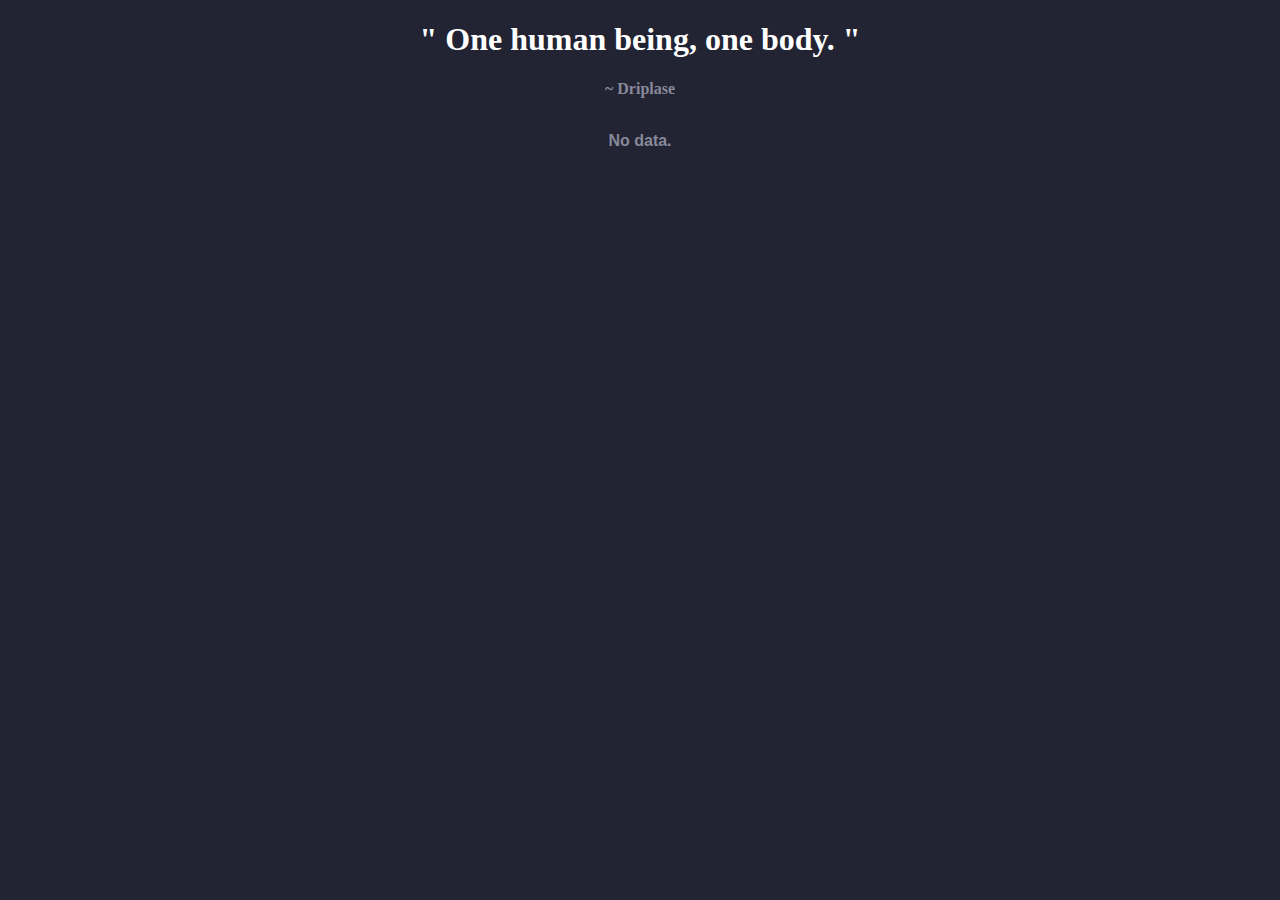
==== index.html @ 58e2525e "Update index.html" ====
<!DOCTYPE html>
<html lang="en">
    <head>
            <meta charset="UTF-8">
            <link rel="stylesheet" href="/style.css">
            <title>ERROR - xjne.net</title>
            <link href="https://raw.githubusercontent.com/D4p5-c47/Eclyera/main/Eclyera.ttf" rel="stylesheet">
    </head>
    <body>
        <h1 class="custom-font">" One human being, one body. "</h1>
        <p class="custom-font">~ Driplase<br>&nbsp;</p>
        <p>No data.</p>
    </body>
</html>
---- style.css ----
@font-face {
    font-family: D4p5-c47;
    src: url("/D4p5_Font.ttf");
}
body {
    background-color:#222333;
    color: white;
    text-align:center;
    font-family: 'Noto Sans JP', sans-serif;
}
.langSelector {
    text-align: right;
}
h1 {
    color:white;
}
h2 {
    color:red;
    text-align:left;
    position: fixed;
}
.moveloop {
    animation: moveloop 4s linear 0s infinite normal;
    font-family: D4p5-c47;
}
@keyframes moveloop {
    0%{
        transform: translateX(-500px)
    }
    100%{
        transform: translateX(2000px)
    }
}
p {
    font-weight:bold;
    color:#888999;
}
a {
    color: blue
}
.custom-font {
    font-family: D4p5-c47;
}
#path {
    color:#007dff;
}
.spoiler {
    color: #222333;
}
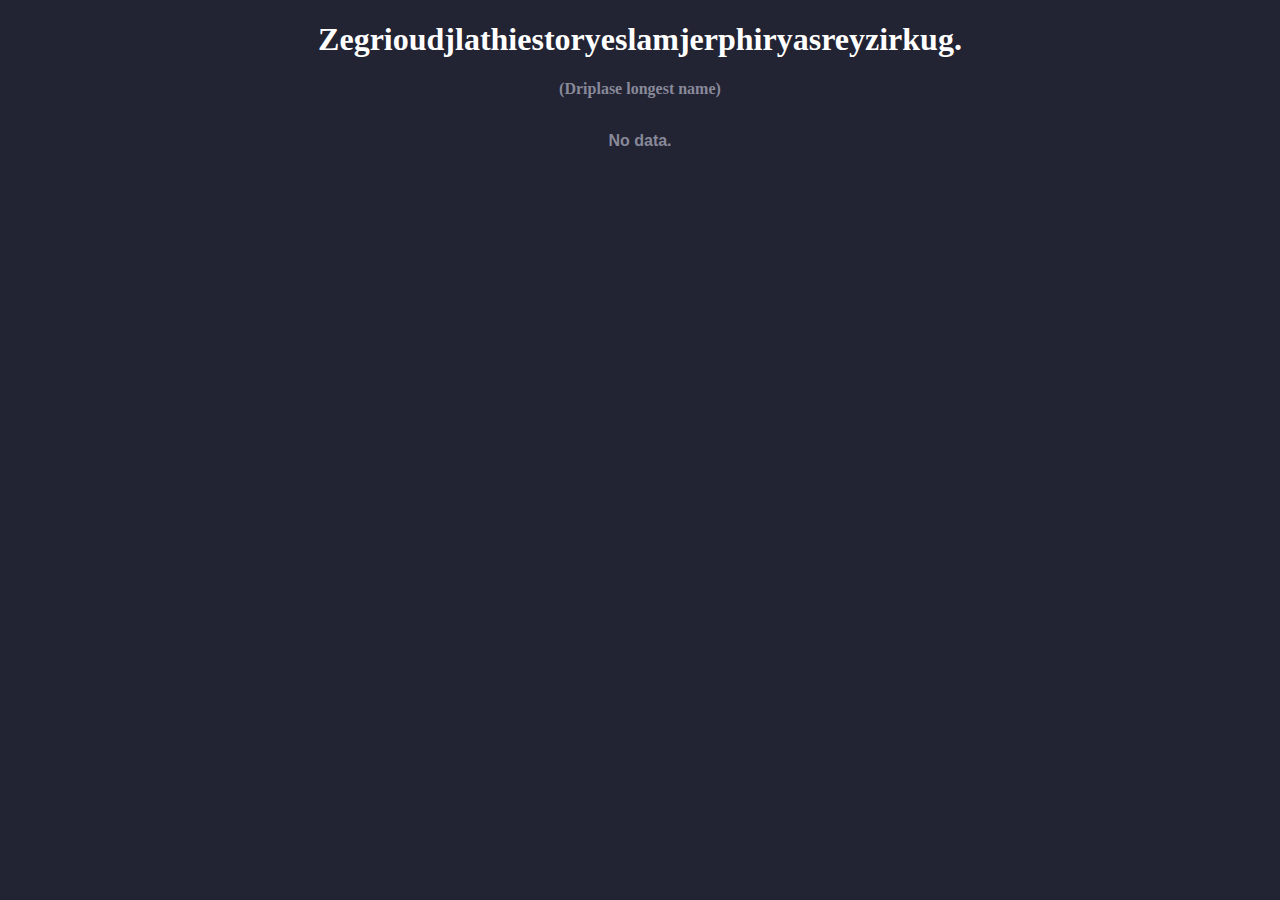
==== commit c5ce3acd: "Update index.html" ====
--- a/index.html
+++ b/index.html
@@ -7,8 +7,8 @@
             <link href="https://raw.githubusercontent.com/D4p5-c47/Eclyera/main/Eclyera.ttf" rel="stylesheet">
     </head>
     <body>
-        <h1 class="custom-font">" One human being, one body. "</h1>
-        <p class="custom-font">~ Driplase<br>&nbsp;</p>
+        <h1 class="custom-font">Zegrioudjlathiestoryeslamjerphiryasreyzirkug.</h1>
+        <p class="custom-font">(Driplase longest name)<br>&nbsp;</p>
         <p>No data.</p>
     </body>
 </html>
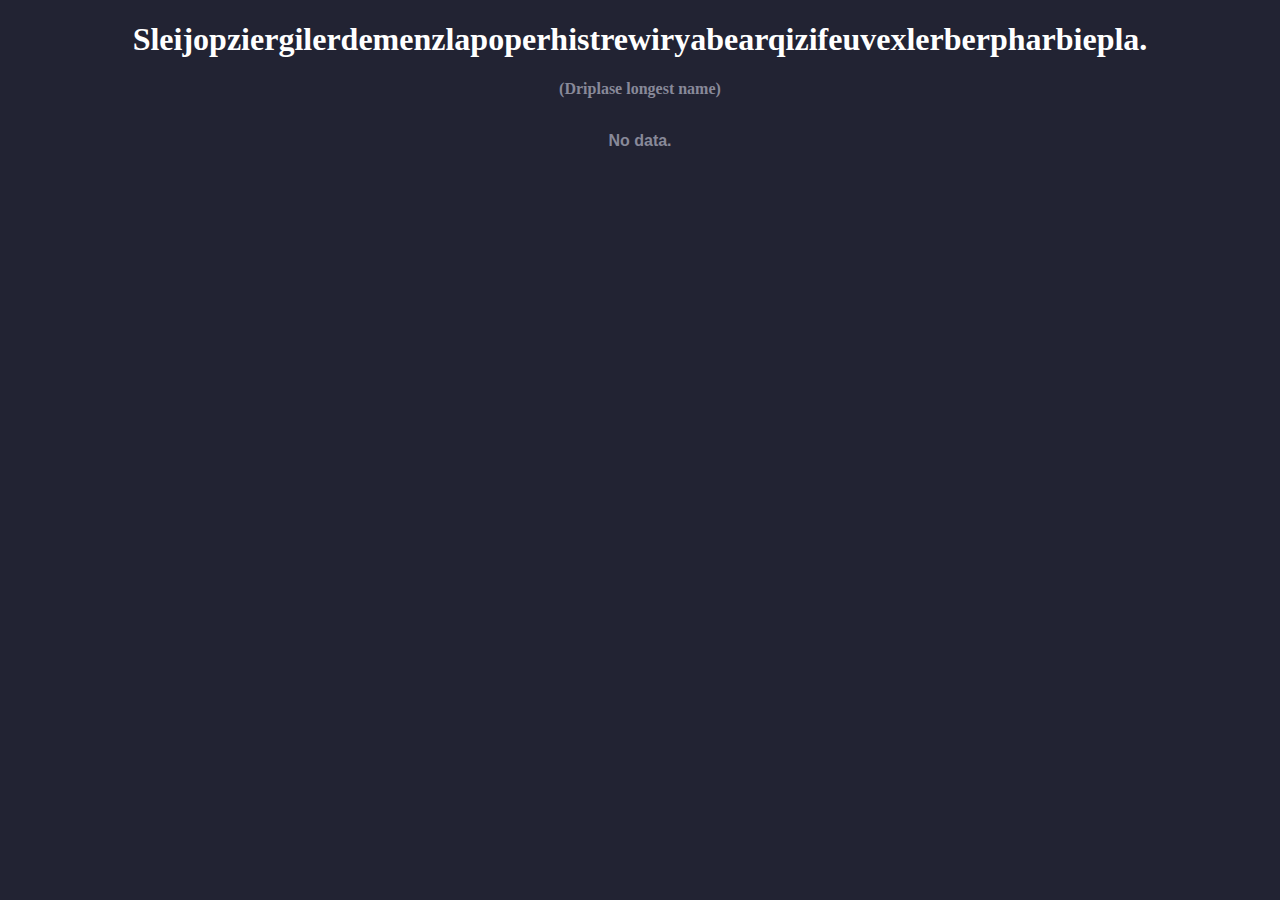
==== commit cde117a4: "Update index.html" ====
--- a/index.html
+++ b/index.html
@@ -3,11 +3,11 @@
     <head>
             <meta charset="UTF-8">
             <link rel="stylesheet" href="/style.css">
-            <title>ERROR - xjne.net</title>
+            <title>Home - xjne.net</title>
             <link href="https://raw.githubusercontent.com/D4p5-c47/Eclyera/main/Eclyera.ttf" rel="stylesheet">
     </head>
     <body>
-        <h1 class="custom-font">Zegrioudjlathiestoryeslamjerphiryasreyzirkug.</h1>
+        <h1 class="custom-font">Sleijopziergilerdemenzlapoperhistrewiryabearqizifeuvexlerberpharbiepla.</h1>
         <p class="custom-font">(Driplase longest name)<br>&nbsp;</p>
         <p>No data.</p>
     </body>
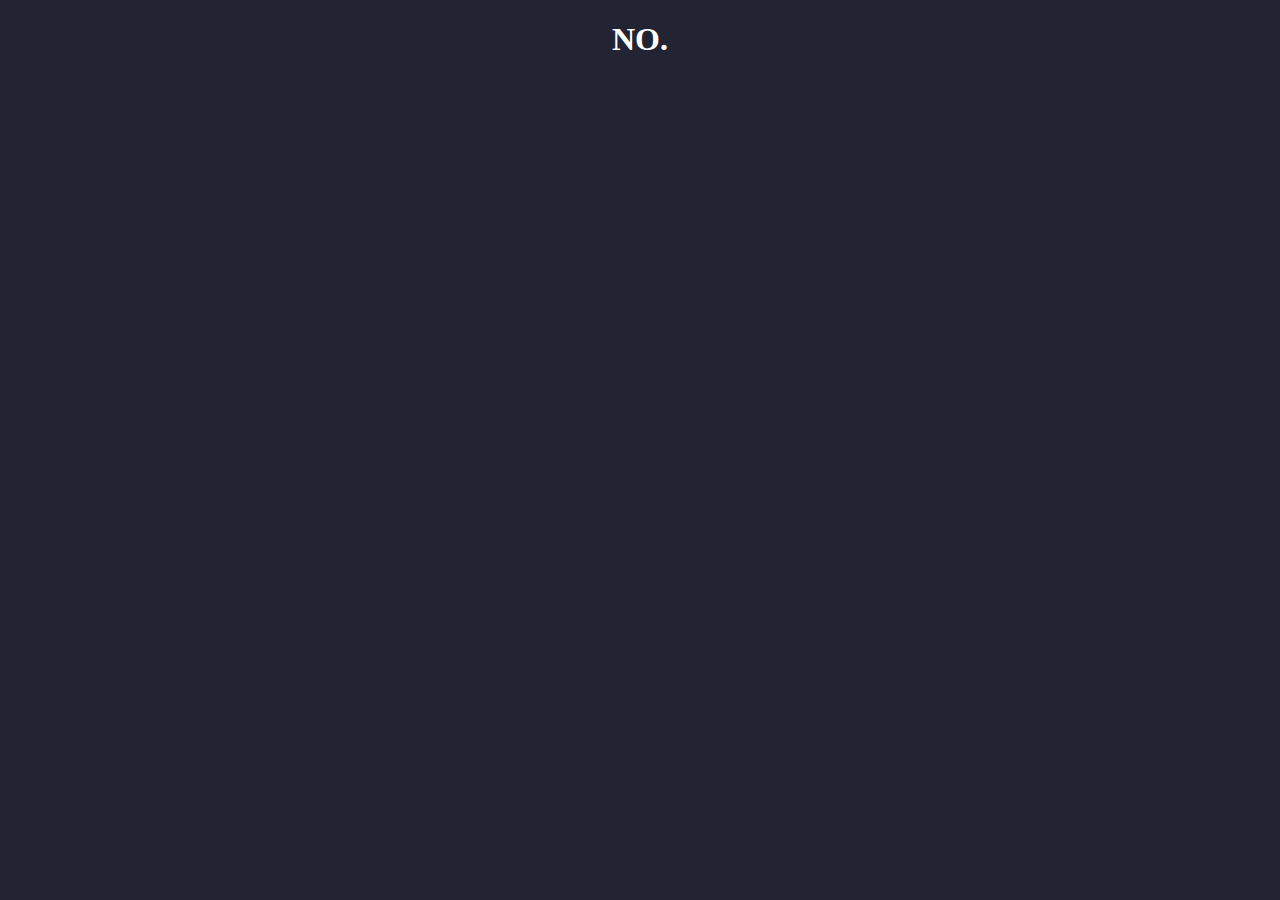
==== commit 5b407dd9: "Update index.html" ====
--- a/index.html
+++ b/index.html
@@ -7,8 +7,19 @@
             <link href="https://raw.githubusercontent.com/D4p5-c47/Eclyera/main/Eclyera.ttf" rel="stylesheet">
     </head>
     <body>
-        <h1 class="custom-font">Sleijopziergilerdemenzlapoperhistrewiryabearqizifeuvexlerberpharbiepla.</h1>
-        <p class="custom-font">(Driplase longest name)<br>&nbsp;</p>
-        <p>No data.</p>
+        <h1 class="custom-font" id="shtx">NO.</h1>
+        <script>
+            'use strict'
+            var rnX = 0;
+            var rnY = 0;
+            setInterval(shTxR, 10);
+            
+            function shTxR() {
+                rnX = Math.floor(Math.random() * 22) - 11;
+                rnY = Math.floor(Math.random() * 22) - 11;
+                const shBv = document.getElementById("shtx");
+                shBv.style.transform = "translate: " + rnX + ", " + rnY;
+            }
+      </script>
     </body>
 </html>
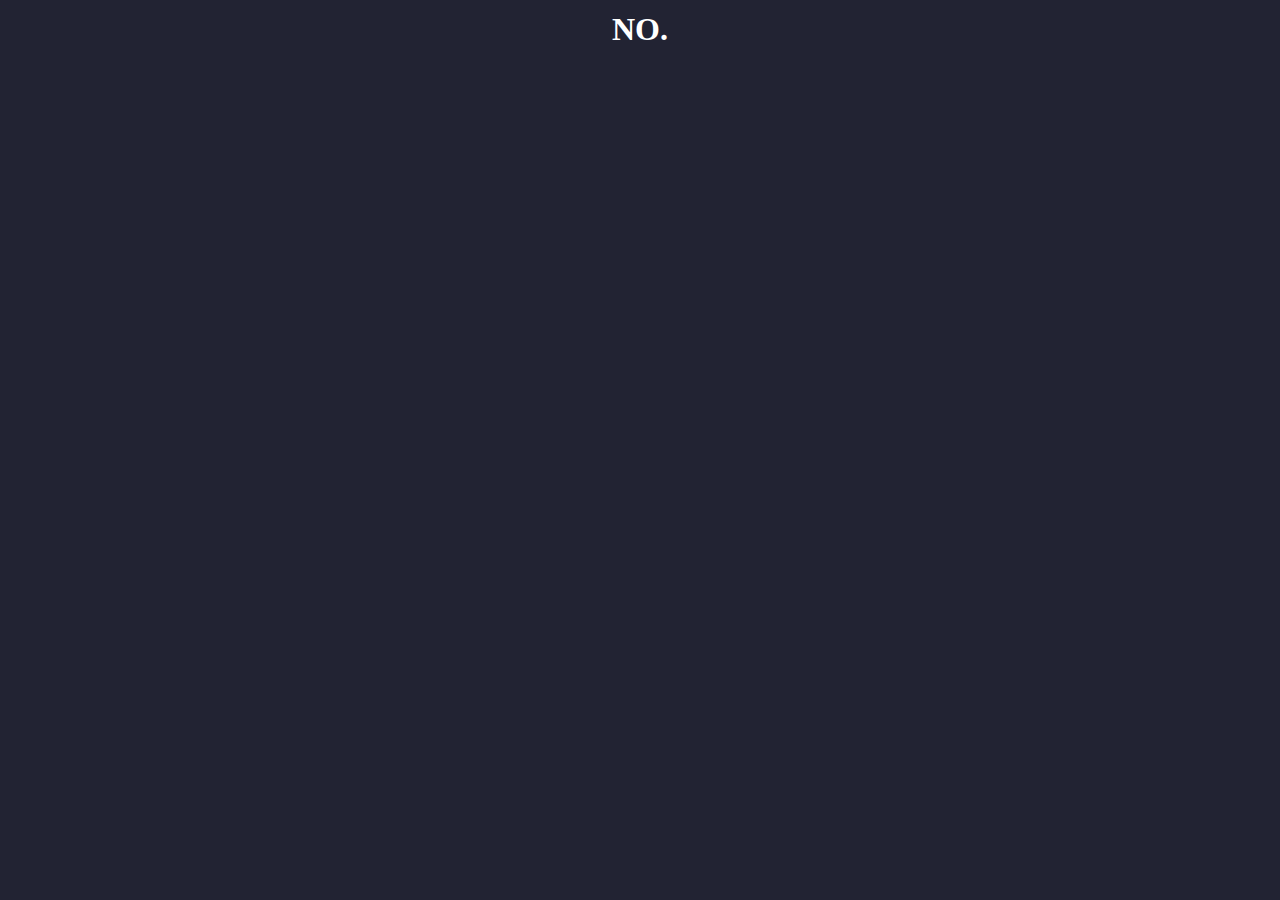
==== commit 822f5373: "Update index.html" ====
--- a/index.html
+++ b/index.html
@@ -7,7 +7,9 @@
             <link href="https://raw.githubusercontent.com/D4p5-c47/Eclyera/main/Eclyera.ttf" rel="stylesheet">
     </head>
     <body>
-        <h1 class="custom-font" id="shtx">NO.</h1>
+        <div>
+            <h1 class="custom-font" id="shtx">NO.</h1>
+        </div>
         <script>
             'use strict'
             var rnX = 0;
@@ -18,7 +20,7 @@
                 rnX = Math.floor(Math.random() * 22) - 11;
                 rnY = Math.floor(Math.random() * 22) - 11;
                 const shBv = document.getElementById("shtx");
-                shBv.style.transform = "translate: " + rnX + ", " + rnY;
+                shBv.style.transform = "translate(" + rnX + "px, " + rnY + "px)";
             }
       </script>
     </body>
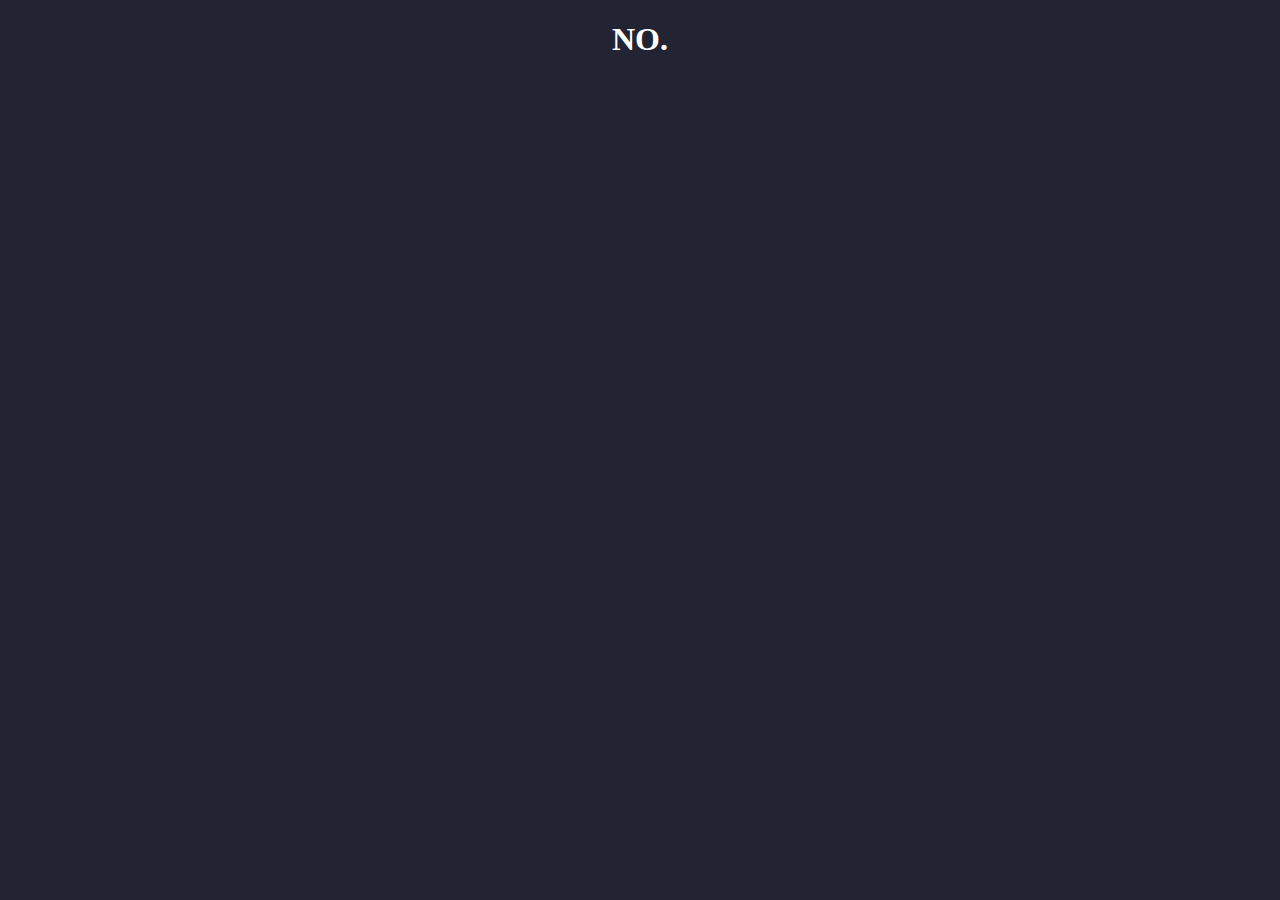
==== commit 6d815135: "Update index.html" ====
--- a/index.html
+++ b/index.html
@@ -21,6 +21,7 @@
                 rnY = Math.floor(Math.random() * 22) - 11;
                 const shBv = document.getElementById("shtx");
                 shBv.style.transform = "translate(" + rnX + "px, " + rnY + "px)";
+                shBv.style.inline-size = 69px;
             }
       </script>
     </body>
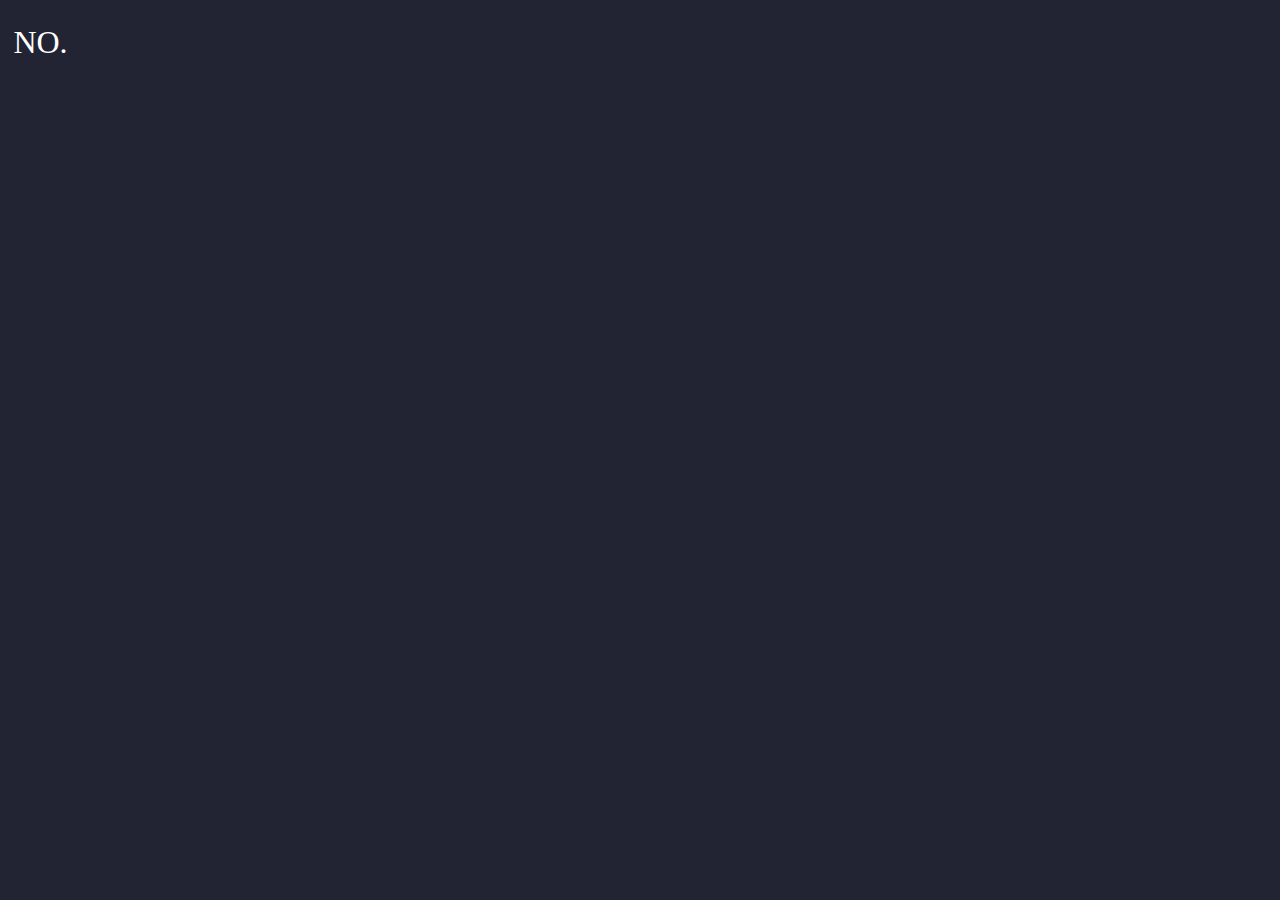
==== commit df39de26: "Update index.html" ====
--- a/index.html
+++ b/index.html
@@ -7,7 +7,7 @@
             <link href="https://raw.githubusercontent.com/D4p5-c47/Eclyera/main/Eclyera.ttf" rel="stylesheet">
     </head>
     <body>
-        <div>
+        <div class="sDbpl">
             <h1 class="custom-font" id="shtx">NO.</h1>
         </div>
         <script>
@@ -21,7 +21,6 @@
                 rnY = Math.floor(Math.random() * 22) - 11;
                 const shBv = document.getElementById("shtx");
                 shBv.style.transform = "translate(" + rnX + "px, " + rnY + "px)";
-                shBv.style.inline-size = 69px;
             }
       </script>
     </body>
--- a/style.css
+++ b/style.css
@@ -1,6 +1,6 @@
 @font-face {
-    font-family: D4p5-c47;
-    src: url("/D4p5_Font.ttf");
+    font-family: Eclyera;
+    src: url("https://raw.githubusercontent.com/D4p5-c47/Eclyera/main/Eclyera.ttf");
 }
 body {
     background-color:#222333;
@@ -21,7 +21,7 @@
 }
 .moveloop {
     animation: moveloop 4s linear 0s infinite normal;
-    font-family: D4p5-c47;
+    font-family: Eclyera;
 }
 @keyframes moveloop {
     0%{
@@ -39,7 +39,10 @@
     color: blue
 }
 .custom-font {
-    font-family: D4p5-c47;
+    font-family: Eclyera;
+}
+h1.custom-font {
+    font-weight: normal;
 }
 #path {
     color:#007dff;
@@ -47,3 +50,6 @@
 .spoiler {
     color: #222333;
 }
+#shtx {
+    inline-size: 69px;
+}
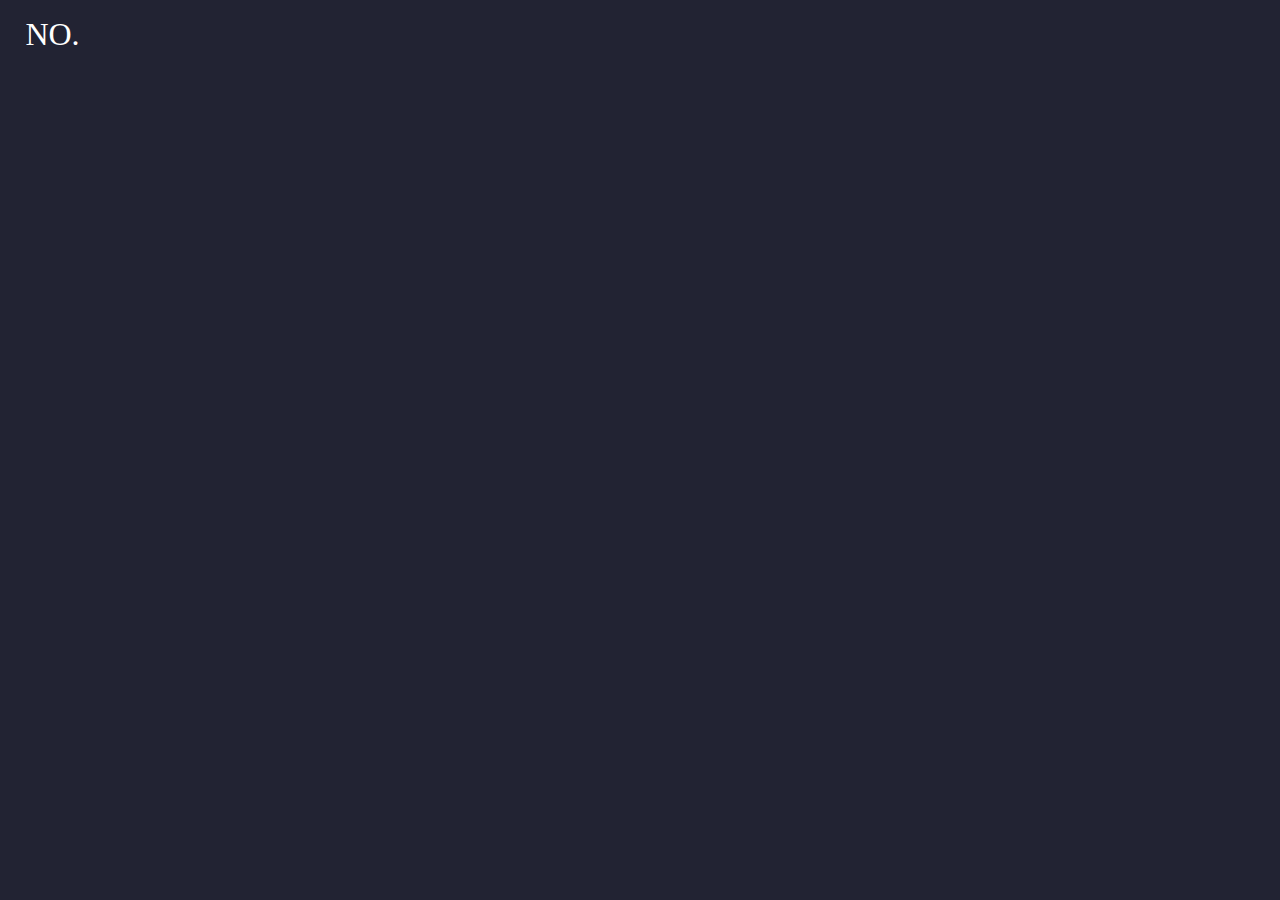
==== commit e9e62e38: "Update index.html" ====
--- a/index.html
+++ b/index.html
@@ -1,5 +1,34 @@
 <!DOCTYPE html>
 <html lang="en">
+    <!--
+This is idk driplase pages
+is bad.
+but,
+
+
+SIMPLE IS BEST
+
+yes. its simple
+this is bad. but, best.
+
+ok?
+
+no.
+
+haha, ha, ok, 
+
+?
+
+
+
+...?????
+
+
+
+
+
+WHAT    IS    THIS?
+    -->
     <head>
             <meta charset="UTF-8">
             <link rel="stylesheet" href="/style.css">
